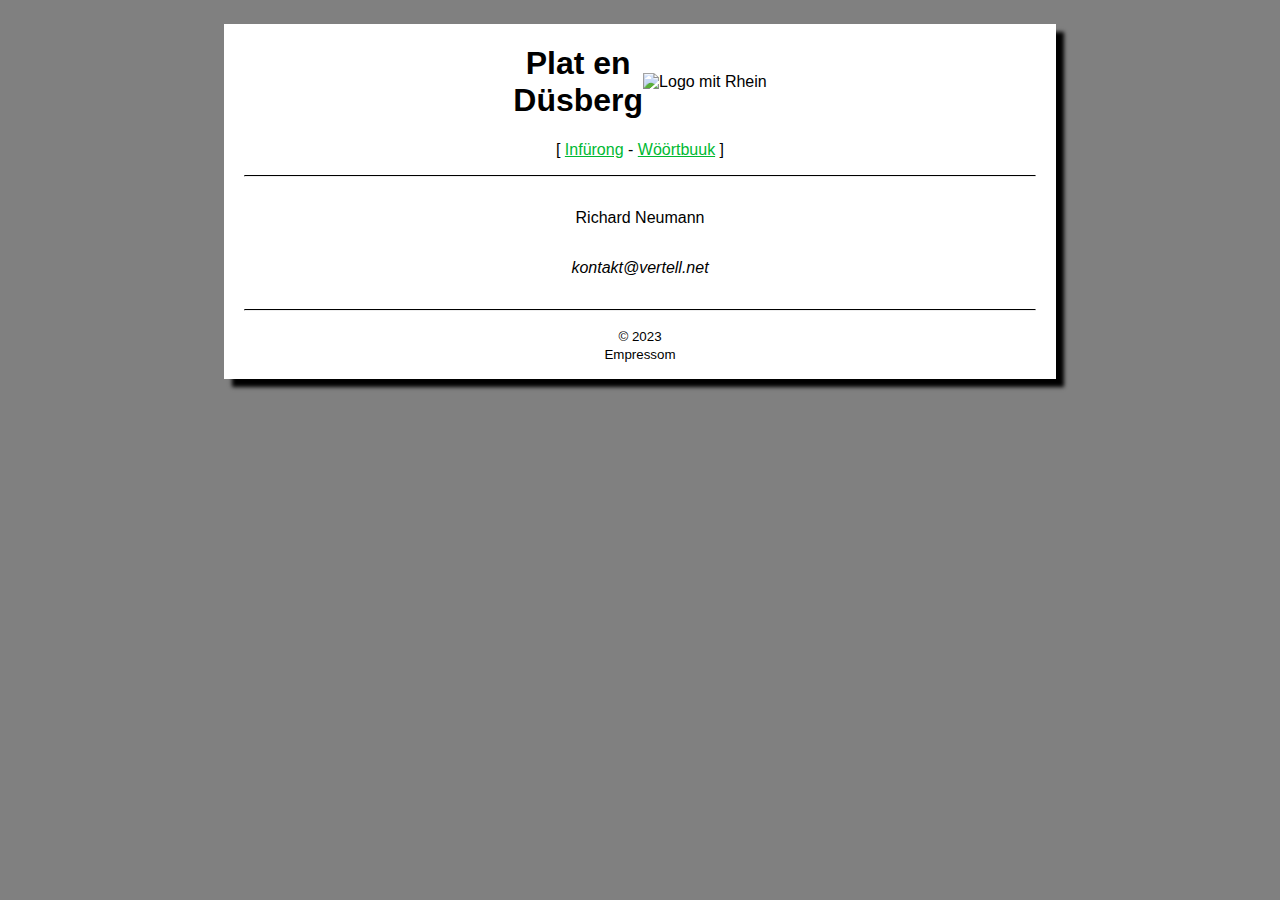
==== impressum.html @ 6de9c8a3 "Add CSS styling for Tablet and Desktop" ====
<!doctype html>
<html lang="de">
<head>
	<meta charset="utf-8">
	<meta name="viewport" content="width=device-width, initial-scale=1.0">
	<title>Wörterbuch für Duisburger Platt - Wöörtbuuk vör Düsbergsch Plat</title>
	<meta name="description" content="ein Wörterbuch für die niederfränkischen Dialekte des Duisburger Stadtgebiets">
	<link href="css/style.css" rel="stylesheet">
</head>
<body>
	<header>
		<h1>Plat en<br>Düsberg</h1>
		<img src="gfx/rheinlogo.svg" alt="Logo mit Rhein">
	</header>
	<nav>
		[ <a href="einfuehrung.html">Infürong</a> - <a href="index.php">Wöörtbuuk</a> ]
	</nav>
	<hr>
	<main>
		<p>Richard Neumann</p>
		<p><em>kontakt@vertell.net</em></p>
	</main>
	<hr>
	<footer>
		<small>&copy; 2023<br><a aria-current="page">Empressom</a></small>
	</footer>
</body>
</html>
---- css/style.css ----
a:link { 
	color: #00b933; 
}
a:visited { 
	color: #00b933; 
}
html {
	display: flex;
	justify-content: center;
}
body {
	background-color: white;
	color: black;
	font-family: sans-serif; 
	text-align: center;
	width: 95%;
	display: flex;
	flex-direction: column;
	align-items: center;
}
header { 
	display: flex; 
	justify-content: center;
	align-items: center;
}
hr {
	border-top: 1px solid black;
	margin-top: 1rem;
	margin-bottom: 1rem;
	width: 100%;
}
main {
	display: flex;
	flex-direction: column;
	
	align-items: center;
	width: 95%;
}
.buchstabenliste {
	font-size: 1.5rem;
}
main > table {
	text-align: left; 
	width: 100%; 
}
table tr:nth-Child(odd) { 
background-color: #f0f0f0; 
}
/* Gestaltung der Einführungsseite */
article { 
	text-align: justify; 
}
article h2 { 
	text-align: center; 
} 
article ul { 
	text-align: left; 
}
footer { 
	padding-bottom: 1rem; 
}
/* Tablet Gestaltung */
@media screen and (min-width: 600px) { 
	html {
		background-color: gray;
	}
	body {
		margin: 24px 48px;
		box-shadow: black 8px 8px 4px;
	}
	hr {
		width: 95%;
	}
	main > table {
		font-size: 1.2rem;
		width: 80%; 
	}
}
/* Desktop Gestaltung */
@media only screen and (min-width: 1280px) { 
    body {
		margin: 24px;
		width: 65%;
	}
	main > table {
		font-size: 1.4rem;	
	}
}
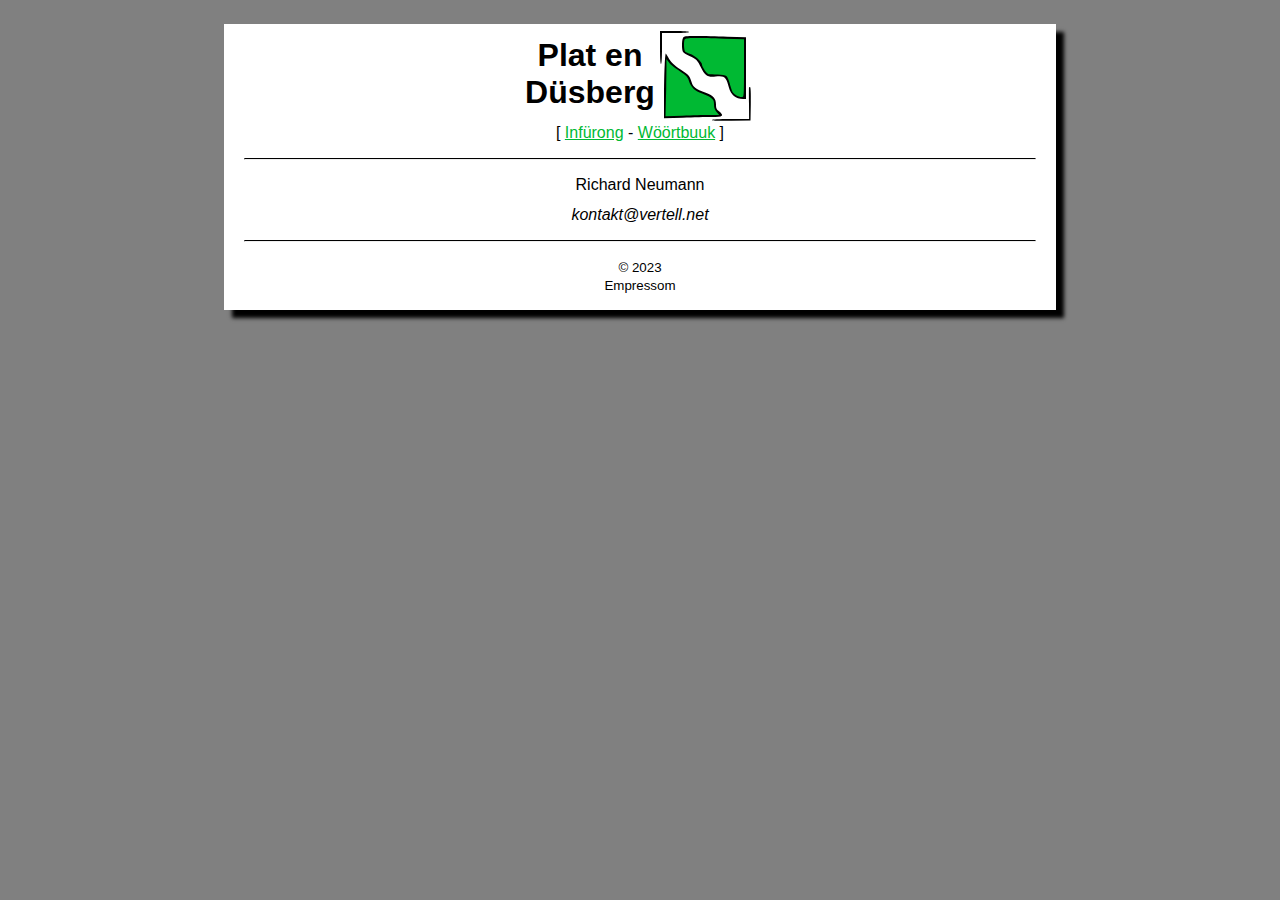
==== commit bfc496e4: "Refactoring pt1" ====
--- a/impressum.html
+++ b/impressum.html
@@ -5,12 +5,14 @@
 	<meta name="viewport" content="width=device-width, initial-scale=1.0">
 	<title>Wörterbuch für Duisburger Platt - Wöörtbuuk vör Düsbergsch Plat</title>
 	<meta name="description" content="ein Wörterbuch für die niederfränkischen Dialekte des Duisburger Stadtgebiets">
-	<link href="css/style.css" rel="stylesheet">
+	<link href="style/base.css" rel="stylesheet">
+	<link type="image/png" sizes="16x16" rel="icon" href="graphics/icons8-buch-3d-fluency-16.png">
+	<link type="image/png" sizes="32x32" rel="icon" href="graphics/icons8-buch-3d-fluency-32.png">
 </head>
 <body>
 	<header>
 		<h1>Plat en<br>Düsberg</h1>
-		<img src="gfx/rheinlogo.svg" alt="Logo mit Rhein">
+		<img src="graphics/rheinlogo.svg" alt="Logo mit Rhein">
 	</header>
 	<nav>
 		[ <a href="einfuehrung.html">Infürong</a> - <a href="index.php">Wöörtbuuk</a> ]
--- a/style/base.css
+++ b/style/base.css
@@ -0,0 +1,145 @@
+* {
+	margin: 0;
+	padding: 0;
+}
+a:link { 
+	color: #00b933; 
+}
+a:visited { 
+	color: #00b933; 
+}
+html {
+	display: flex;
+	justify-content: center;
+}
+body {
+	background-color: white;
+	color: black;
+	font-family: sans-serif; 
+	text-align: center;
+	width: 95%;
+	display: flex;
+	flex-direction: column;
+	align-items: center;
+}
+header { 
+	display: flex; 
+	justify-content: center;
+	align-items: center;
+}
+hr {
+	border-top: 1px solid black;
+	margin-top: 1rem;
+	margin-bottom: 1rem;
+	width: 100%;
+}
+main {
+	display: flex;
+	flex-direction: column;
+	gap: 12px;
+	align-items: center;
+	width: 95%;
+}
+form { 
+	font-size: 0;
+}
+.searchToggle {
+	margin: .5rem;	
+}
+.searchToggle input {
+	width: 0;
+	height: 0;
+	position: absolute;
+	left: -9999px;
+}
+.searchToggle input + label {
+	border: 1px solid #00b933;
+	font-size: 1.1rem;
+	padding: .2rem .6rem;
+}
+.searchToggle input + label:first-of-type {
+	border-radius: 4px 0 0 4px;
+	border-right: none;
+  }
+.searchToggle input + label:last-of-type {
+	border-radius: 0 4px 4px 0;
+  }
+.searchToggle input:checked + label {
+	background-color: #00b933;
+	color: white;
+}
+main input[type=text] {
+	border: 1px solid #00b933;
+	border-right: none;
+	border-radius: 4px 0 0 4px;
+	width: 22ch;
+	outline: none;
+	padding: .2rem .6rem;
+	font-size: 1.1rem;
+}
+main button {
+	border: 1px solid #00b933;
+	border-radius: 0 4px 4px 0;
+	border-left: none;
+	padding: .2rem .6rem;
+	background-color: #00b933;
+	font-size: 1.1rem;
+	color: white;
+}
+.langselector {
+	font-size: 1.2rem;
+}
+.letterselector {
+	font-size: 1.5rem;
+}
+/* Styling the results table */
+main > table {
+	text-align: left; 
+	width: 100%; 
+}
+td {
+	width: 50%;
+}
+tr:nth-Child(odd) { 
+	background-color: #f0f0f0; 
+}
+/* Styling the introductory page */
+article { 
+	text-align: justify; 
+}
+article h2 { 
+	text-align: center; 
+} 
+article ul { 
+	text-align: left; 
+}
+footer { 
+	padding-bottom: 1rem; 
+}
+/* Tablet specific styling */
+@media screen and (min-width: 600px) { 
+	html {
+		background-color: gray;
+	}
+	body {
+		margin: 24px 48px;
+		box-shadow: black 8px 8px 4px;
+	}
+	hr {
+		width: 95%;
+	}
+	main > table {
+		font-size: 1.2rem;
+		width: 80%; 
+	}
+}
+/* Desktop specific styling */
+@media only screen and (min-width: 1280px) { 
+    body {
+		margin: 24px;
+		width: 65%;
+	}
+	main > table {
+		font-size: 1.4rem;	
+	}
+}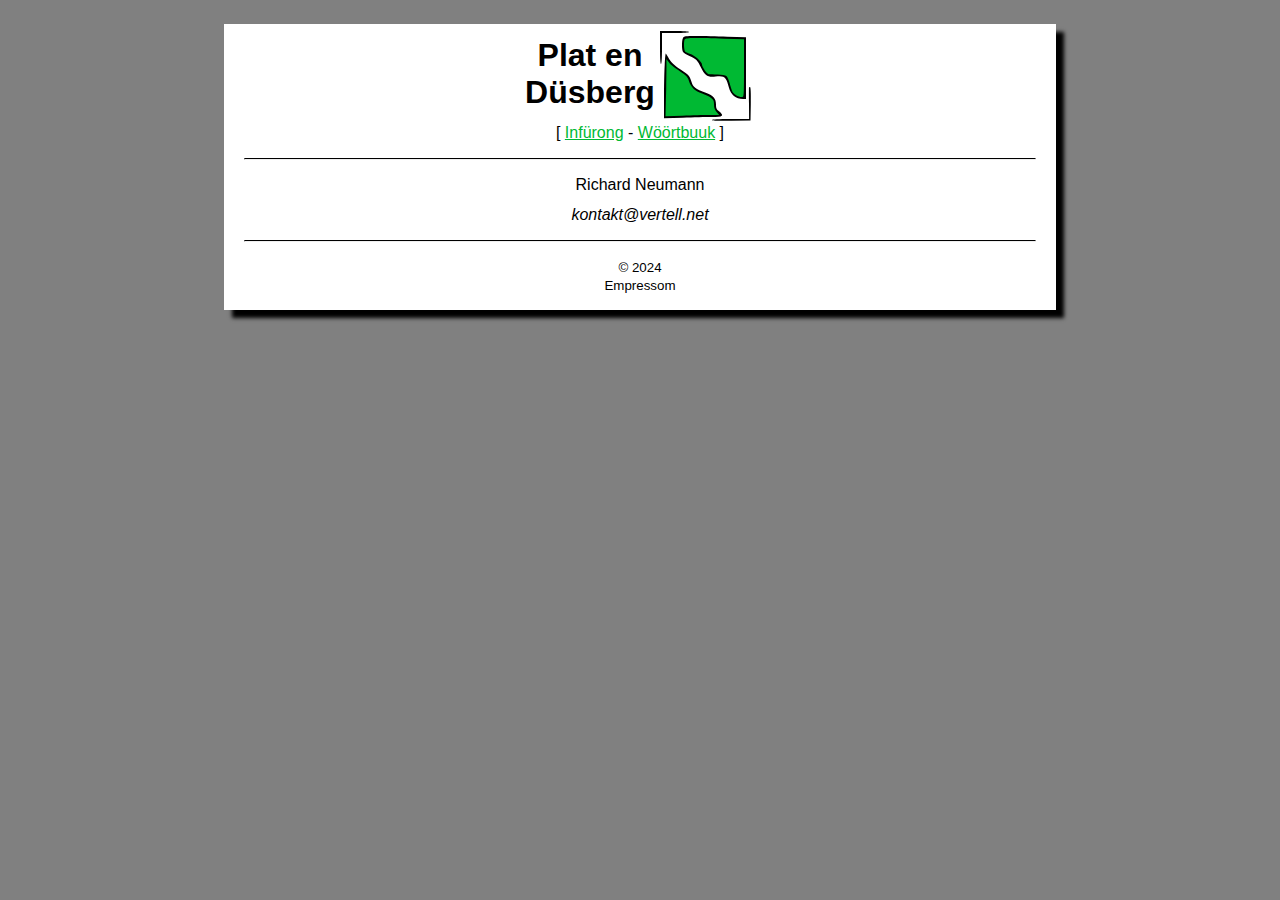
==== commit 018809cf: "Update date on all pages" ====
--- a/impressum.html
+++ b/impressum.html
@@ -6,13 +6,15 @@
 	<title>Wörterbuch für Duisburger Platt - Wöörtbuuk vör Düsbergsch Plat</title>
 	<meta name="description" content="ein Wörterbuch für die niederfränkischen Dialekte des Duisburger Stadtgebiets">
 	<link href="style/base.css" rel="stylesheet">
-	<link type="image/png" sizes="16x16" rel="icon" href="graphics/icons8-buch-3d-fluency-16.png">
-	<link type="image/png" sizes="32x32" rel="icon" href="graphics/icons8-buch-3d-fluency-32.png">
+	<link type="image/png" sizes="16x16" rel="icon" href="images/icons8-buch-3d-fluency-16.png">
+	<link type="image/png" sizes="32x32" rel="icon" href="images/icons8-buch-3d-fluency-32.png">
 </head>
 <body>
 	<header>
-		<h1>Plat en<br>Düsberg</h1>
-		<img src="graphics/rheinlogo.svg" alt="Logo mit Rhein">
+		<a href="/">
+			<h1>Plat en<br>Düsberg</h1>
+			<img src="images/rheinlogo.svg" alt="Logo mit Rhein">
+		</a>
 	</header>
 	<nav>
 		[ <a href="einfuehrung.html">Infürong</a> - <a href="index.php">Wöörtbuuk</a> ]
@@ -24,7 +26,7 @@
 	</main>
 	<hr>
 	<footer>
-		<small>&copy; 2023<br><a aria-current="page">Empressom</a></small>
+		<small>&copy; 2024<br><a aria-current="page">Empressom</a></small>
 	</footer>
 </body>
 </html>--- a/style/base.css
+++ b/style/base.css
@@ -22,10 +22,17 @@
 	flex-direction: column;
 	align-items: center;
 }
-header { 
+header a { 
 	display: flex; 
 	justify-content: center;
 	align-items: center;
+	text-decoration: none;
+}
+header a:link {
+	color: black;
+}
+header a:visited {
+	color: black;
 }
 hr {
 	border-top: 1px solid black;
@@ -43,35 +50,8 @@
 form { 
 	font-size: 0;
 }
-.searchToggle {
-	margin: .5rem;	
-}
-.searchToggle input {
-	width: 0;
-	height: 0;
-	position: absolute;
-	left: -9999px;
-}
-.searchToggle input + label {
-	border: 1px solid #00b933;
-	font-size: 1.1rem;
-	padding: .2rem .6rem;
-}
-.searchToggle input + label:first-of-type {
-	border-radius: 4px 0 0 4px;
-	border-right: none;
-  }
-.searchToggle input + label:last-of-type {
-	border-radius: 0 4px 4px 0;
-  }
-.searchToggle input:checked + label {
-	background-color: #00b933;
-	color: white;
-}
 main input[type=text] {
 	border: 1px solid #00b933;
-	border-right: none;
-	border-radius: 4px 0 0 4px;
 	width: 22ch;
 	outline: none;
 	padding: .2rem .6rem;
@@ -79,7 +59,6 @@
 }
 main button {
 	border: 1px solid #00b933;
-	border-radius: 0 4px 4px 0;
 	border-left: none;
 	padding: .2rem .6rem;
 	background-color: #00b933;
@@ -106,9 +85,11 @@
 /* Styling the introductory page */
 article { 
 	text-align: justify; 
+	margin-bottom: 1rem;
 }
 article h2 { 
 	text-align: center; 
+	margin-bottom: .5rem;
 } 
 article ul { 
 	text-align: left; 
@@ -142,4 +123,7 @@
 	main > table {
 		font-size: 1.4rem;	
 	}
+	section {
+		width: 75%;
+	}
 }